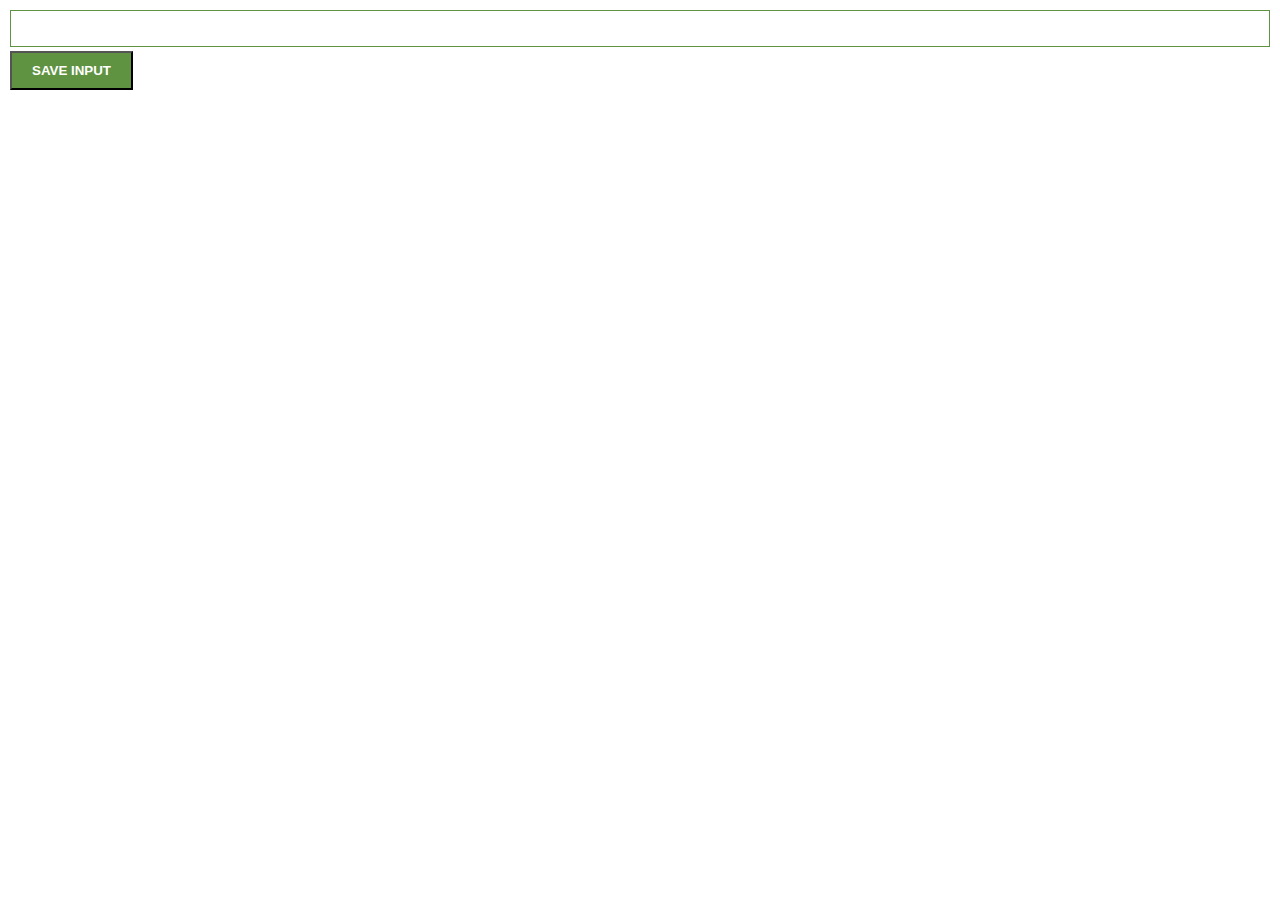
==== 04 Chrome Extention/index.html @ 281b8fc7 "time 6:28:23" ====
<!DOCTYPE html>
<html lang="en">
<head>
    <meta charset="UTF-8">
    <meta name="viewport" content="width=device-width, initial-scale=1.0">
    <link rel="stylesheet" href="index.css">
    <title>Document</title>
</head>
<body>
    <input type="text" name="" id="input-el">
    <button id="input-btn">SAVE INPUT</button>
    <ul id="ul-el"></ul>
    <script src="index.js"></script>
</body>
</html>
---- 04 Chrome Extention/index.css ----
body {
    margin: 0;
    padding: 10px;
    font-family: Arial, Helvetica, sans-serif;
}

input {
    padding: 10px;
    width: 100%;
    box-sizing: border-box;
    border: 1px solid #5f9341;
}

button {
    background-color: #5f9341;
    color: white;
    font-weight: bolder;
    padding: 10px 20px;
    margin-top: 4px;
}

ul {
    margin-top: 20px;
    list-style: none;
    padding-left: 0;
}

li {
    margin-top: 5px;
}

 a {
    color: #5f9341;
}
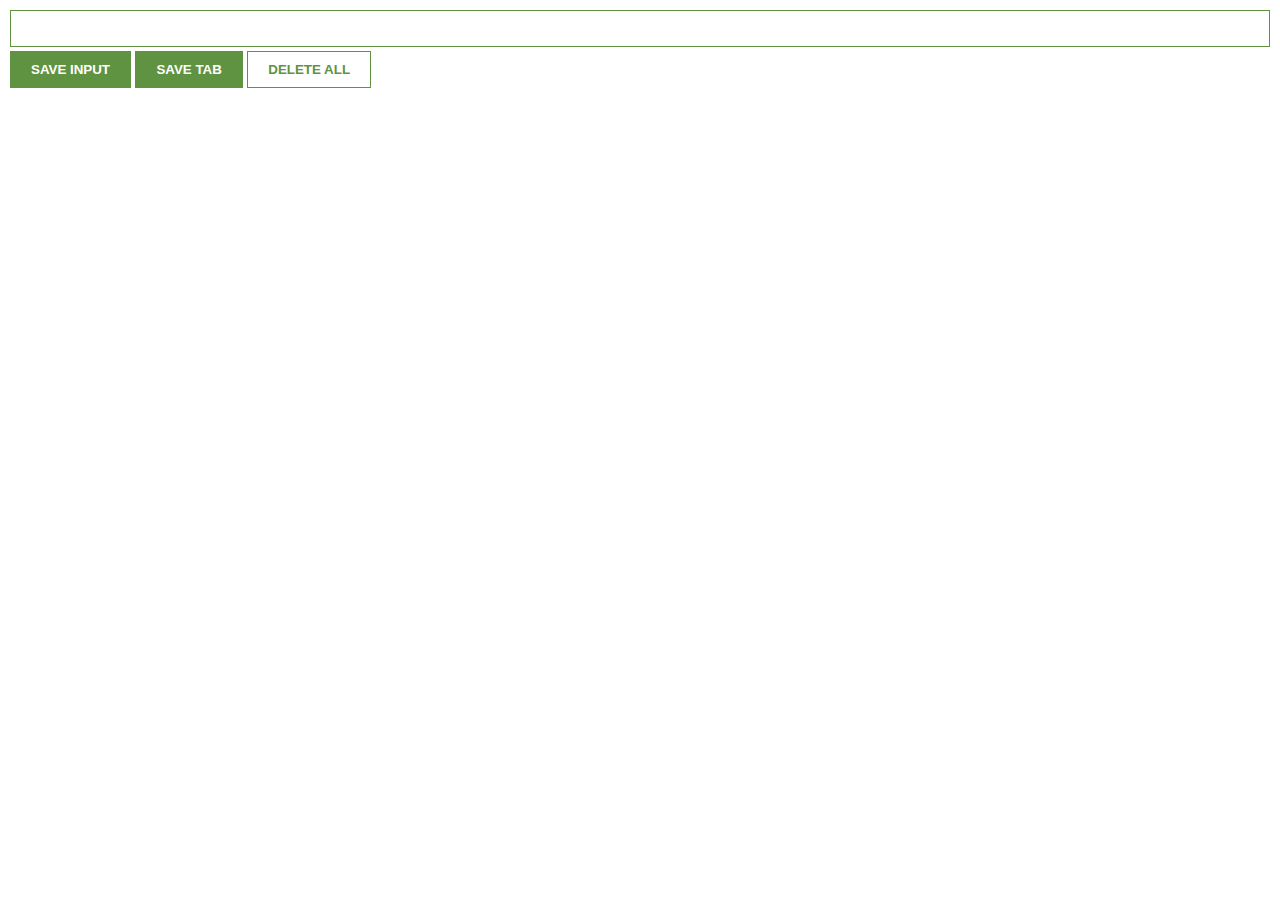
==== commit 017a0c9f: "Final" ====
--- a/04 Chrome Extention/index.html
+++ b/04 Chrome Extention/index.html
@@ -9,6 +9,8 @@
 <body>
     <input type="text" name="" id="input-el">
     <button id="input-btn">SAVE INPUT</button>
+    <button id="save-tab-btn">SAVE TAB</button>
+    <button id="delete-btn">DELETE ALL</button>
     <ul id="ul-el"></ul>
     <script src="index.js"></script>
 </body>
--- a/04 Chrome Extention/index.css
+++ b/04 Chrome Extention/index.css
@@ -17,6 +17,12 @@
     font-weight: bolder;
     padding: 10px 20px;
     margin-top: 4px;
+    border: 1px solid #5f9341
+}
+
+#delete-btn {
+    background-color: white;
+    color: #5f9341;
 }
 
 ul {
